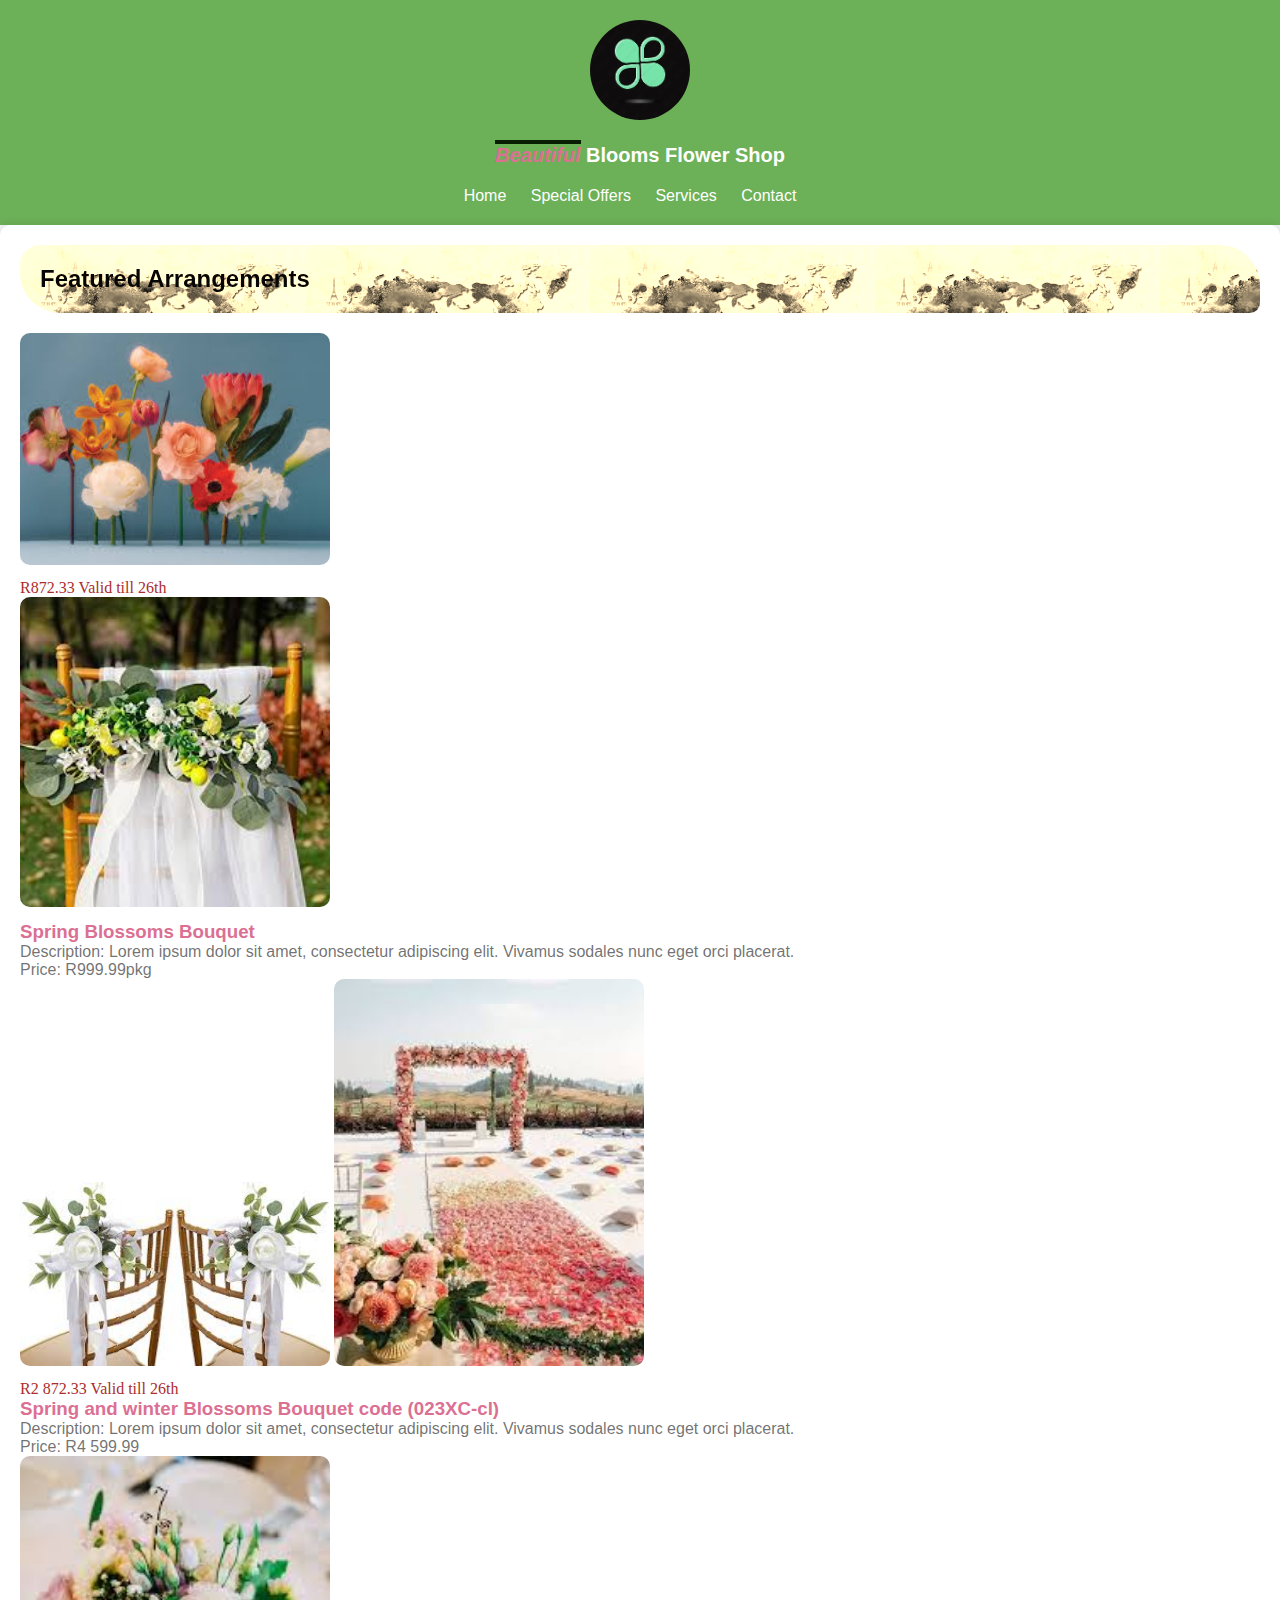
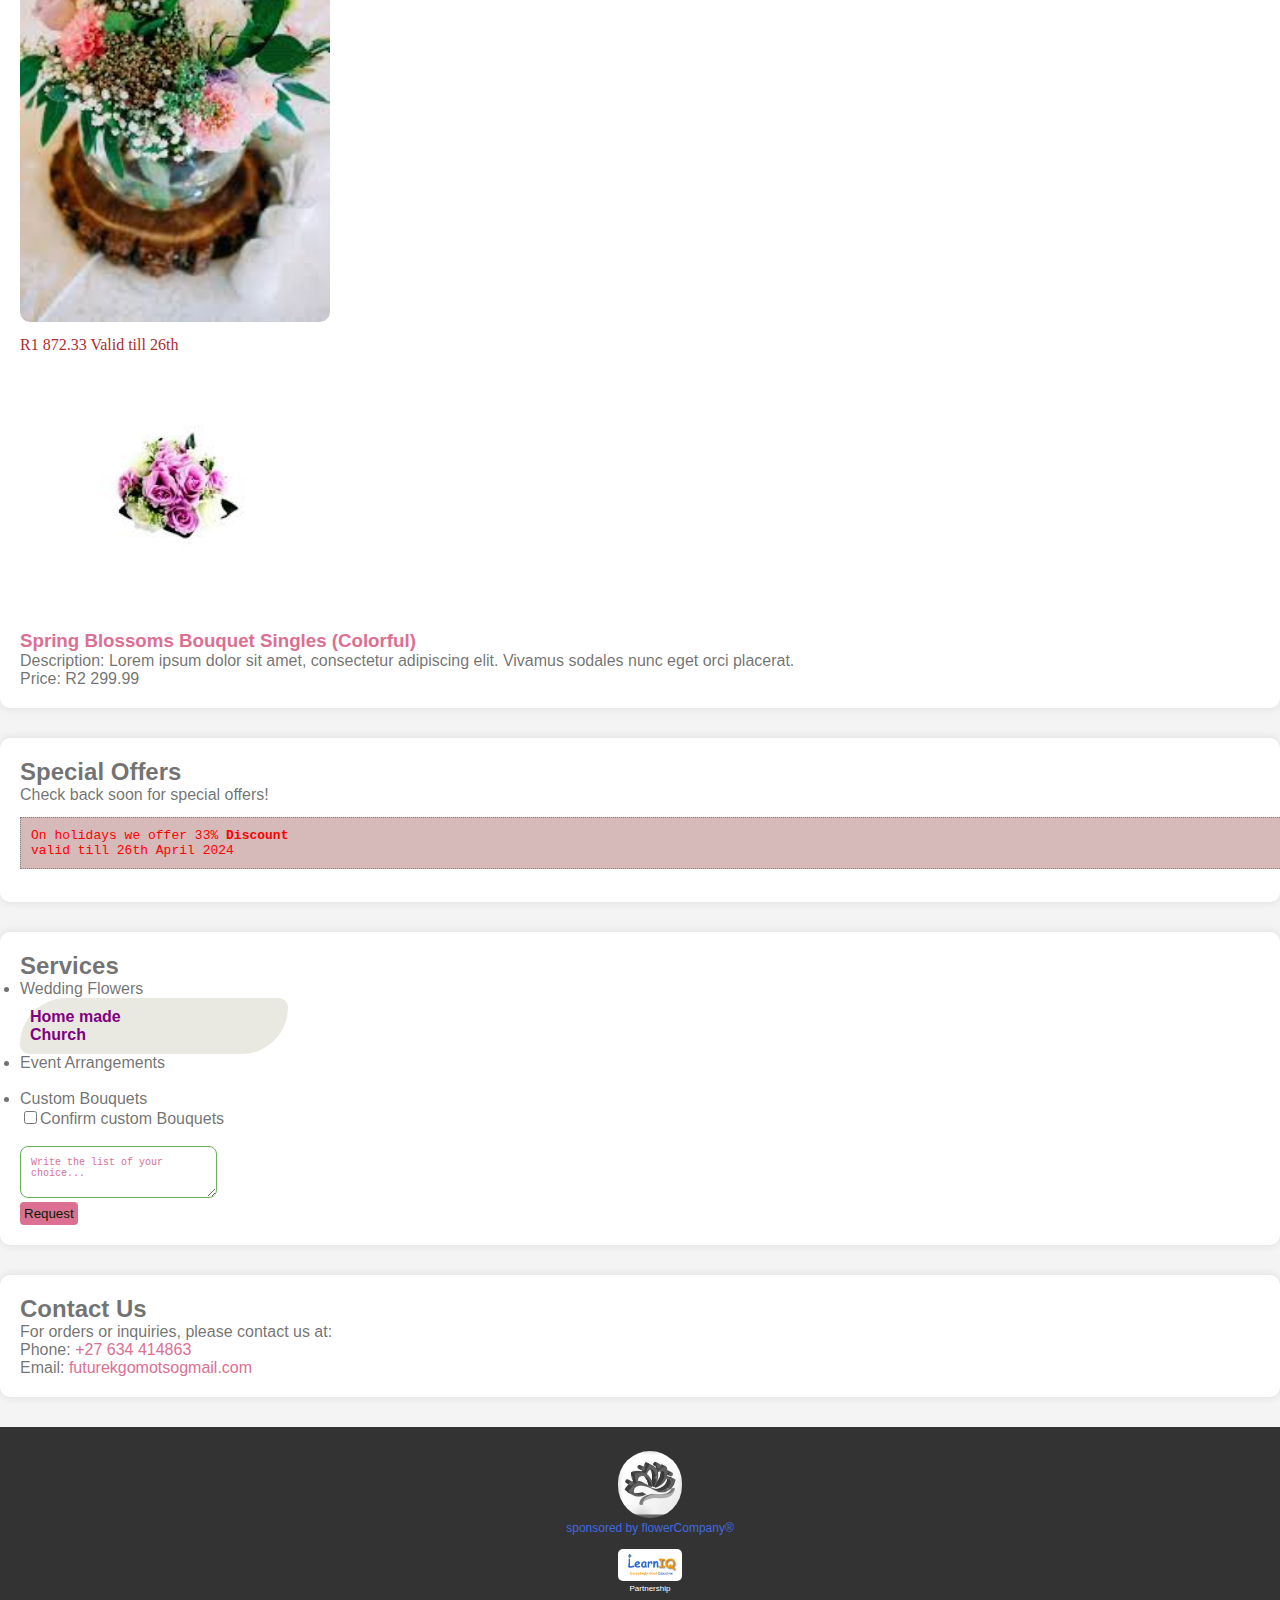
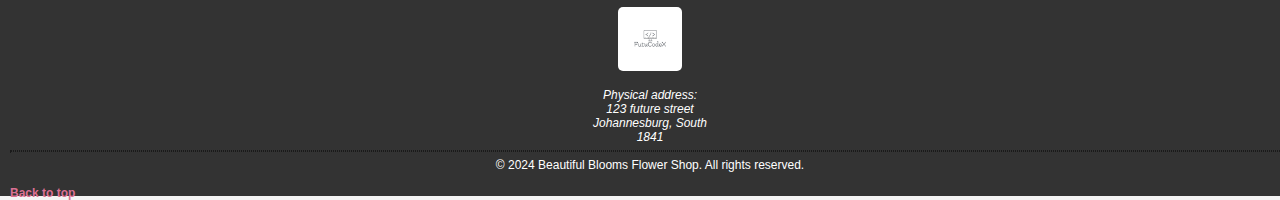
==== index.html @ e0ae20db "Rename index.htm to index.html" ====
<!DOCTYPE html>
<html lang="en">
<head>
    <meta charset="UTF-8">
    <meta name="viewport" content="width=device-width, initial-scale=1.0">
    <title>Beautiful Blooms Flower Shop</title>
    <link rel="stylesheet" href="style.css">
</head>
<body>
    <!-- top menu section here nav -->
    <header>
        <img src="images/images (28).jpeg">
        <h1><span>Beautiful</span> Blooms Flower Shop</h1>
        <nav>
            <ul>
                <li><a href="#home" >Home</a></li>
                <li><a href="#offers">Special Offers</a></li>
                <li><a href="#services">Services</a></li>
                <li><a href="#contact">Contact</a></li>
            </ul>
        </nav>
    </header>

    <section id="home">
        
        <div class="dropdown">
            <h2 id="h2">Featured Arrangements</h2>
            <div class="dropdown-content">
                <a href="#c1">Spring Blossoms Bouquet</a>
                <a href="#c2">Spring and winter Blossoms Bouquet code (023XC-cl)</a>
                <a href="#c3">Spring Blossoms Bouquet Singles (Colorful)</a>
            </div>
        </div>
        <div id="c1" class="arrangement">
            
            <img src="images/images (10).jpeg" alt="Floral Arrangement 1">
            <figcaption>R872.33 Valid till 26th</figcaption>
            <img src="images/images (9).jpeg" alt="Floral Arrangement 1">
            <h3>Spring Blossoms Bouquet</h3>
            <p>Description: Lorem ipsum dolor sit amet, consectetur adipiscing elit. Vivamus sodales nunc eget orci placerat.</p>
            <p>Price: R999.99pkg</p>
        </div>

        <div id="c2" class="arrangement">
            <img src="images/images (8).jpeg" alt="Floral Arrangement 1">
            <img src="images/download.jpeg" alt="Floral Arrangement 1">
            <figcaption>R2 872.33 Valid till 26th</figcaption>
            <h3>Spring and winter Blossoms Bouquet code (023XC-cl)</h3>
            <p>Description: Lorem ipsum dolor sit amet, consectetur adipiscing elit. Vivamus sodales nunc eget orci placerat.</p>
            <p>Price: R4 599.99</p>
        </div>

        <div id="c3" class="arrangement">
        <img src="images/images (12).jpeg" alt="Floral Arrangement 1">
        <figcaption>R1 872.33 Valid till 26th</figcaption>
            <img src="images/images (7).jpeg" alt="Floral Arrangement 1">
            <h3>Spring Blossoms Bouquet Singles (Colorful)</h3>
            <p>Description: Lorem ipsum dolor sit amet, consectetur adipiscing elit. Vivamus sodales nunc eget orci placerat.</p>
            <p>Price: R2 299.99</p>
        </div>
    </section>


    <section id="offers">
        <h2>Special Offers</h2>
        <p>Check back soon for special offers!</p>
        <pre>On holidays we offer 33% <b>Discount <br></b>valid till 26th April 2024</pre>
    </section>

    <section id="services">
        <h2>Services</h2>
        <ul>
            <li>Wedding Flowers
                <ul class="sub">
                    <li>Home made</li>
                    <li>Church</li>
                </ul>
            </li>
            <li>Event Arrangements</li>
            <br>
            <li>Custom Bouquets
                <form method="get" action="#" target="_self">
                    <div class="form-box">
                        <label><input type="checkbox" required>Confirm custom Bouquets</label><br><br>
                        <textarea placeholder="Write the list of your choice..." required></textarea><br>
                        <input type="submit" value="Request">
                    </div>
                </form>
            </li>
        </ul>
    </section>

    <section id="contact">
        <h2>Contact Us</h2>
        <p>For orders or inquiries, please contact us at:</p>
        <p>Phone: <a href="tel:+27634414863">+27 634 414863</a></p>
        <p>Email: <a href="tel:+27634414863">futurekgomotsogmail.com</a></p>
    </section>
                    <!-- footer section here  -->
    <footer>

    <br>
    <img id="ft" title="flowerCompany" src="images/images (29).jpeg" alt="Floral Arrangement 1">
    <p style="color: royalblue;"  >sponsored by flowerCompany&reg;</p><br>
    <img id="ft2" title="LearnIQ" src="images/Screenshot (93).png" alt="Floral Arrangement 1">

            <p style="font-size: 8px;">Partnership</p>
    <br>
    <img id="ft2" title="FutuCodeX" src="images/bb0778d065374bfe85b2e5ec1e1ba39f.png" alt="Floral Arrangement 1">
    <br><br>
    <Address>Physical address:<br>
        123 future street <br>
    Johannesburg, South<br>1841</Address>
    <hr>
        <p>&copy; 2024 Beautiful Blooms Flower Shop. All rights reserved.</p>
        <br>
        <a id="top" href="#">Back to top</a>
    </footer>
     <!-- footer section end -->
</body>
</html>
---- style.css ----
body, h1, h2, h3, p, ul, li {
    margin: 0;
    padding: 0;
}

body {
    font-family: 'Segoe UI', Tahoma, Geneva, Verdana, sans-serif;
    background-color: #f4f4f4;
    color: #202020a2;
}
html{
    scroll-behavior: smooth;
}

header {
    background-color: #6cb057;
    color: #fff;
    padding: 20px;
    text-align: center;
}

header h1 {
    margin: 0;
    font-size: 20px;
    padding: 20px;
   
}

nav ul {
    list-style-type: none;
    text-align: center;
}

nav ul li {
    display: inline;
    margin-right: 20px;
}

nav ul li a {
    color: #fff;
    text-decoration: none;
    
}
nav ul li a:hover{
    color: #071f00;
    width: 50%;
    background: palevioletred;
    padding: 10px;
    border-radius: 4px;
    transition: .2s ease-in;

    font-weight: 700;
}

section {
    padding: 20px;
    margin-bottom: 30px;
    background-color: #fff;
    border-radius: 10px;
    box-shadow: 0 0 10px rgba(0, 0, 0, 0.1);
}

section #h2 {
    margin-bottom: 20px;
    font-size: 24px;
    color: #040404;
    background-image:url(images/images\ \(24\).jpeg);
    padding: 20px;
    border-radius: 20px 40px 10px;
    cursor: pointer;
    filter: sepia(4);
   
}
footer {
    background-color: #000000ca;
    color: #fff;
    text-align: center;
    padding: 10px;
    position: relative;
    bottom: 0;
    width: 100%;
    font-size: 12px;
}
hr{
    border: rgba(5, 5, 5, 0.533) dotted 1px;
}
h1{
    font-size: 10px;
}
span{
    color: palevioletred;
    border-top: #071f00 solid 4px;
    font-style: oblique;
}
pre{
    color: red;
    border: gray dotted 1px;
    padding: 10px;
    background: rgba(154, 82, 82, 0.405);
    width: 100%;
}
textarea{
    border-radius: 8px;

    border: #6cb057 solid 1px;
    padding: 10px;
    outline: none;
}
input{
    background: palevioletred;
    color: #071f00;
    border: none;
    border-radius: 4px;
    padding: 4px;
    cursor: pointer;
}
a{
    text-decoration: none;
    color: palevioletred;
    transition: background .4s ease-in;
    
}
a:hover{
    color: #071f00;
    background: palevioletred;
    border-radius: 5px;
    padding: 4px;
    margin: 4px;
}
.arrangement img {
    width: 25%;
    height: 25%;
    border-radius: 10px;
    margin-bottom: 10px;
    cursor: e-resize;

}

.arrangement h3 {
    color:palevioletred;
}
.sub{
    color: purple;
    padding: 10px;
    list-style-type: none;
    background: hsl(53, 16%, 90%);
    width: 20%;
    border-radius: 50px 10px;
    font-weight: bold;
}

.dropdown-content a{
    display: block;
    text-decoration: none;
    margin: 10px;
    color: rgb(96, 96, 96);
    padding: 4px;
    width: 100%;
    transition: background .3s ease;
}
.dropdown-content{
    display: none;
    transition: all .3s ease;
   
}
.dropdown{
    transition: all .3s ease;
}

.dropdown:hover .dropdown-content{
    display: block;
   
   
}
.dropdown-content a:hover{
    background: palevioletred;
    border-radius: 5px;
  
   
}
[src="images/images (28).jpeg"]{
    border-radius: 100%;
    height: 100px;
    width: 100px;
    filter: invert(20);
    cursor: pointer;
}

#top{
    color:palevioletred;
    float: left;
    font-weight: 700;

}
#top:hover{
    background: linear-gradient(palevioletred,gray, #071f00);
    padding: 2px;
}
#ft{
    border-radius: 5000px;
    height: 5%;
    width: 5%;
    filter: grayscale(2);

}
#ft2{
    border-radius: 5px;
    height: 5%;
    width: 5%;
}
#ft,#ft2{
    cursor: pointer;
}
::placeholder{
    font-size: 10px;
    color: palevioletred;
}

[type="checkbox"]:user-valid{
    outline: none;
}
figcaption{
    color: rgb(172, 45, 45);
font-family: cursive;

}
nav ul li a:focus{
    color: palevioletred;
    background: white;
    transition: background .3s ease;
}

@media (max-width: 920px) {
 

    header {
        padding: 30px;
    }

    header h1 {
        font-size: 18px;
    }

    section {
        padding: 30px;
    }

    section h2 {
        font-size: 28px;
    }

    footer {
        padding: 15px;
    }
    nav ul li a {
        color: #fff;
        text-decoration: none;
        display: block;
     
    }
    nav ul li a{
        display: block;
        
    }
    .arrangement {
        width: 100%;
        margin: 0 2.5%;
    }
}
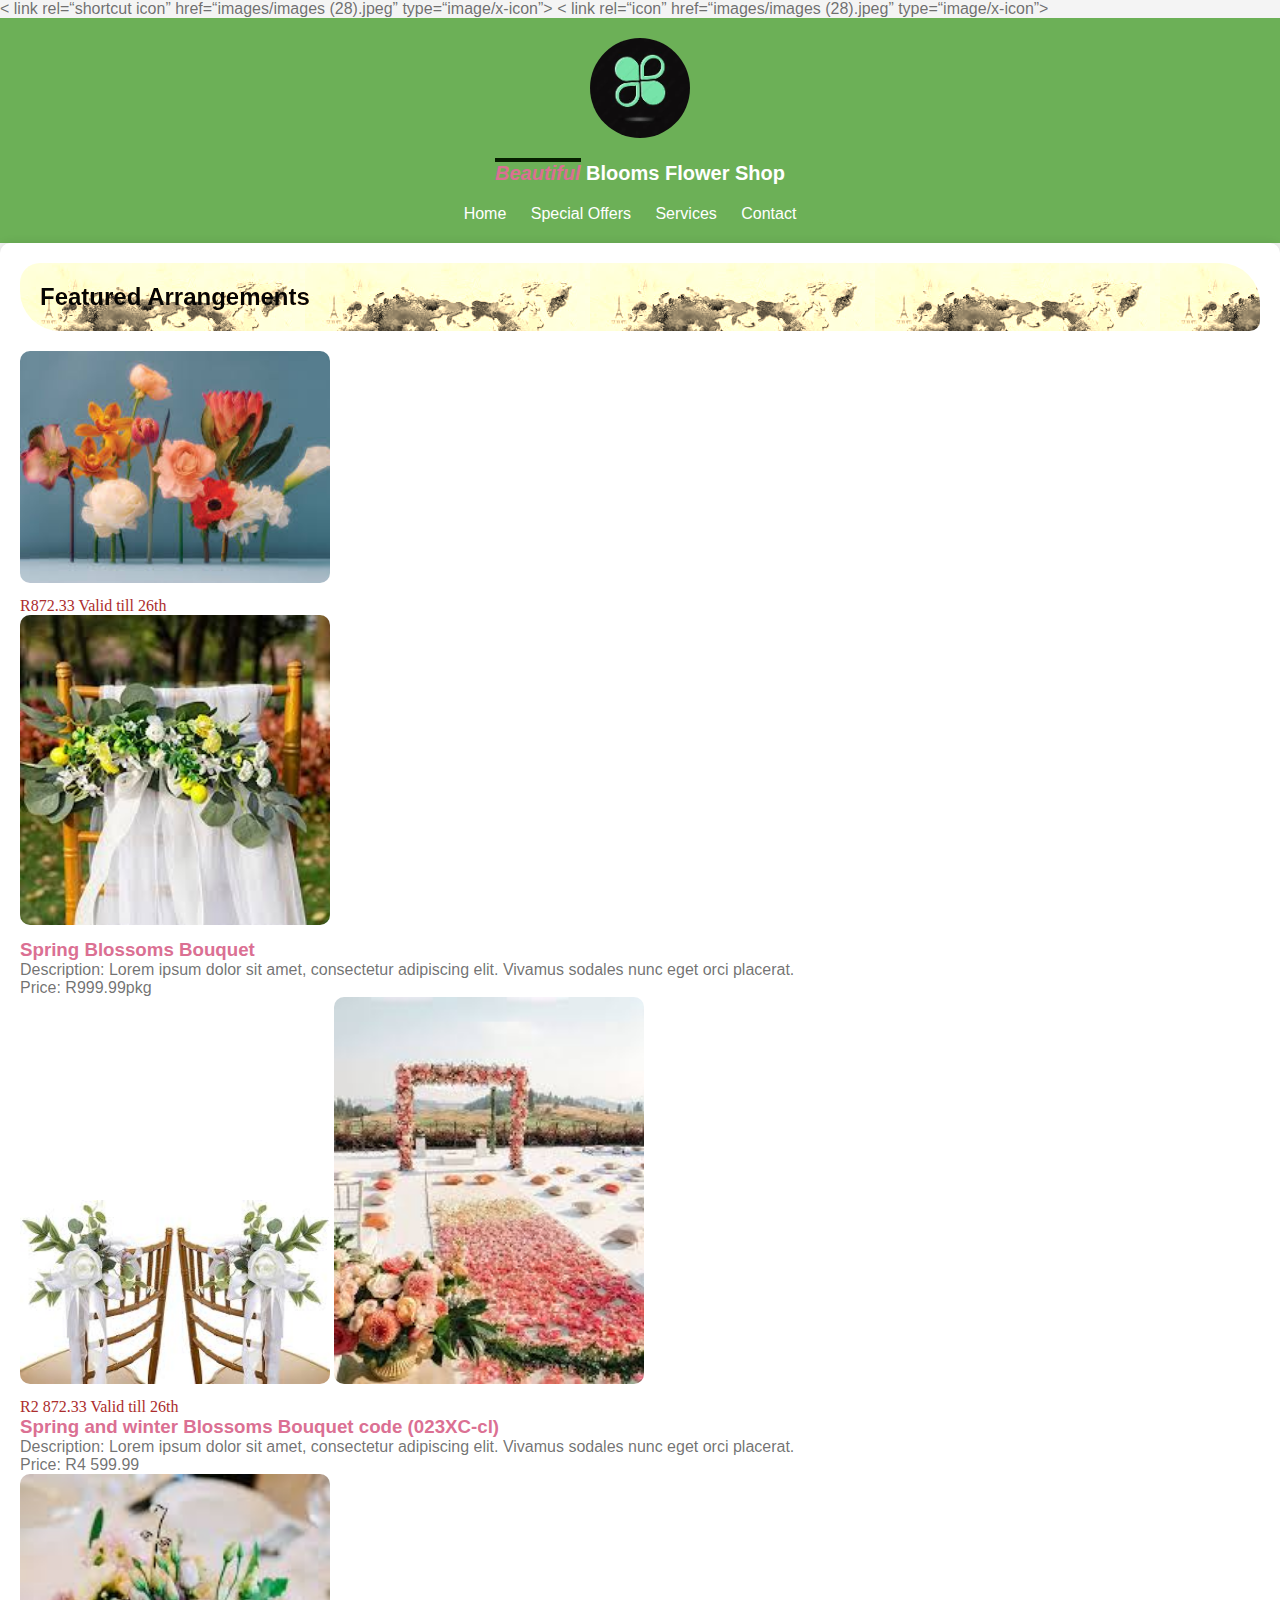
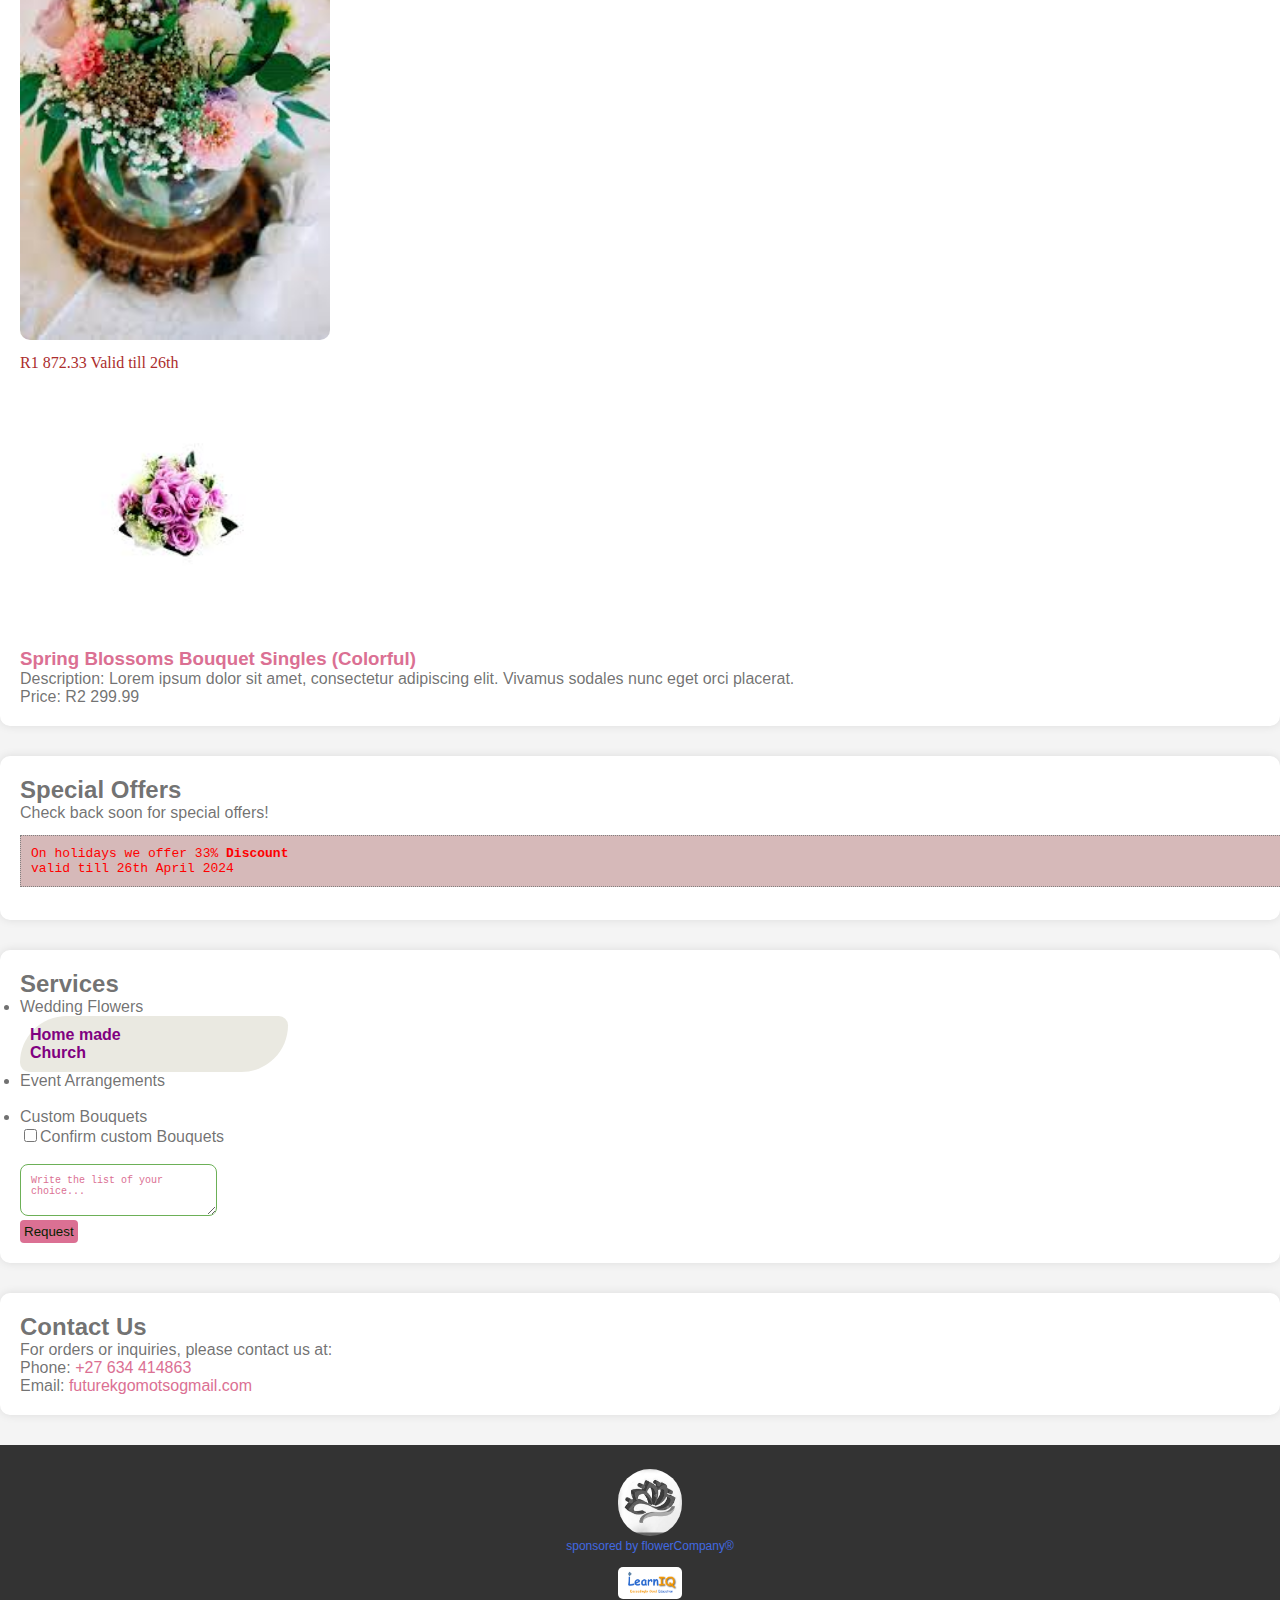
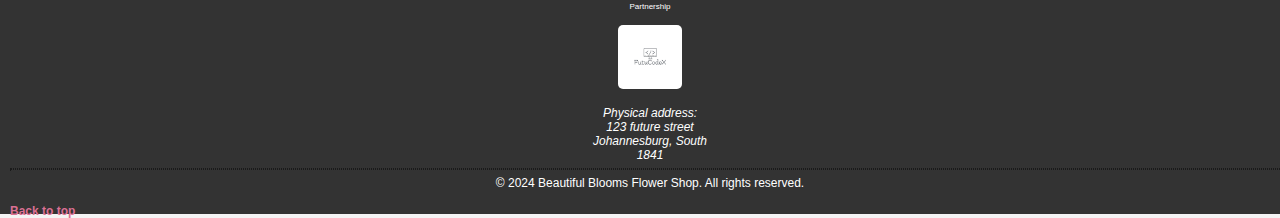
==== commit e4c8991f: "Update index.html" ====
--- a/index.html
+++ b/index.html
@@ -5,6 +5,15 @@
     <meta name="viewport" content="width=device-width, initial-scale=1.0">
     <title>Beautiful Blooms Flower Shop</title>
     <link rel="stylesheet" href="style.css">
+
+
+< link rel=“shortcut icon” href=“images/images (28).jpeg” type=“image/x-icon”>
+< link rel=“icon” href=“images/images (28).jpeg” type=“image/x-icon”>
+
+
+
+
+
 </head>
 <body>
     <!-- top menu section here nav -->
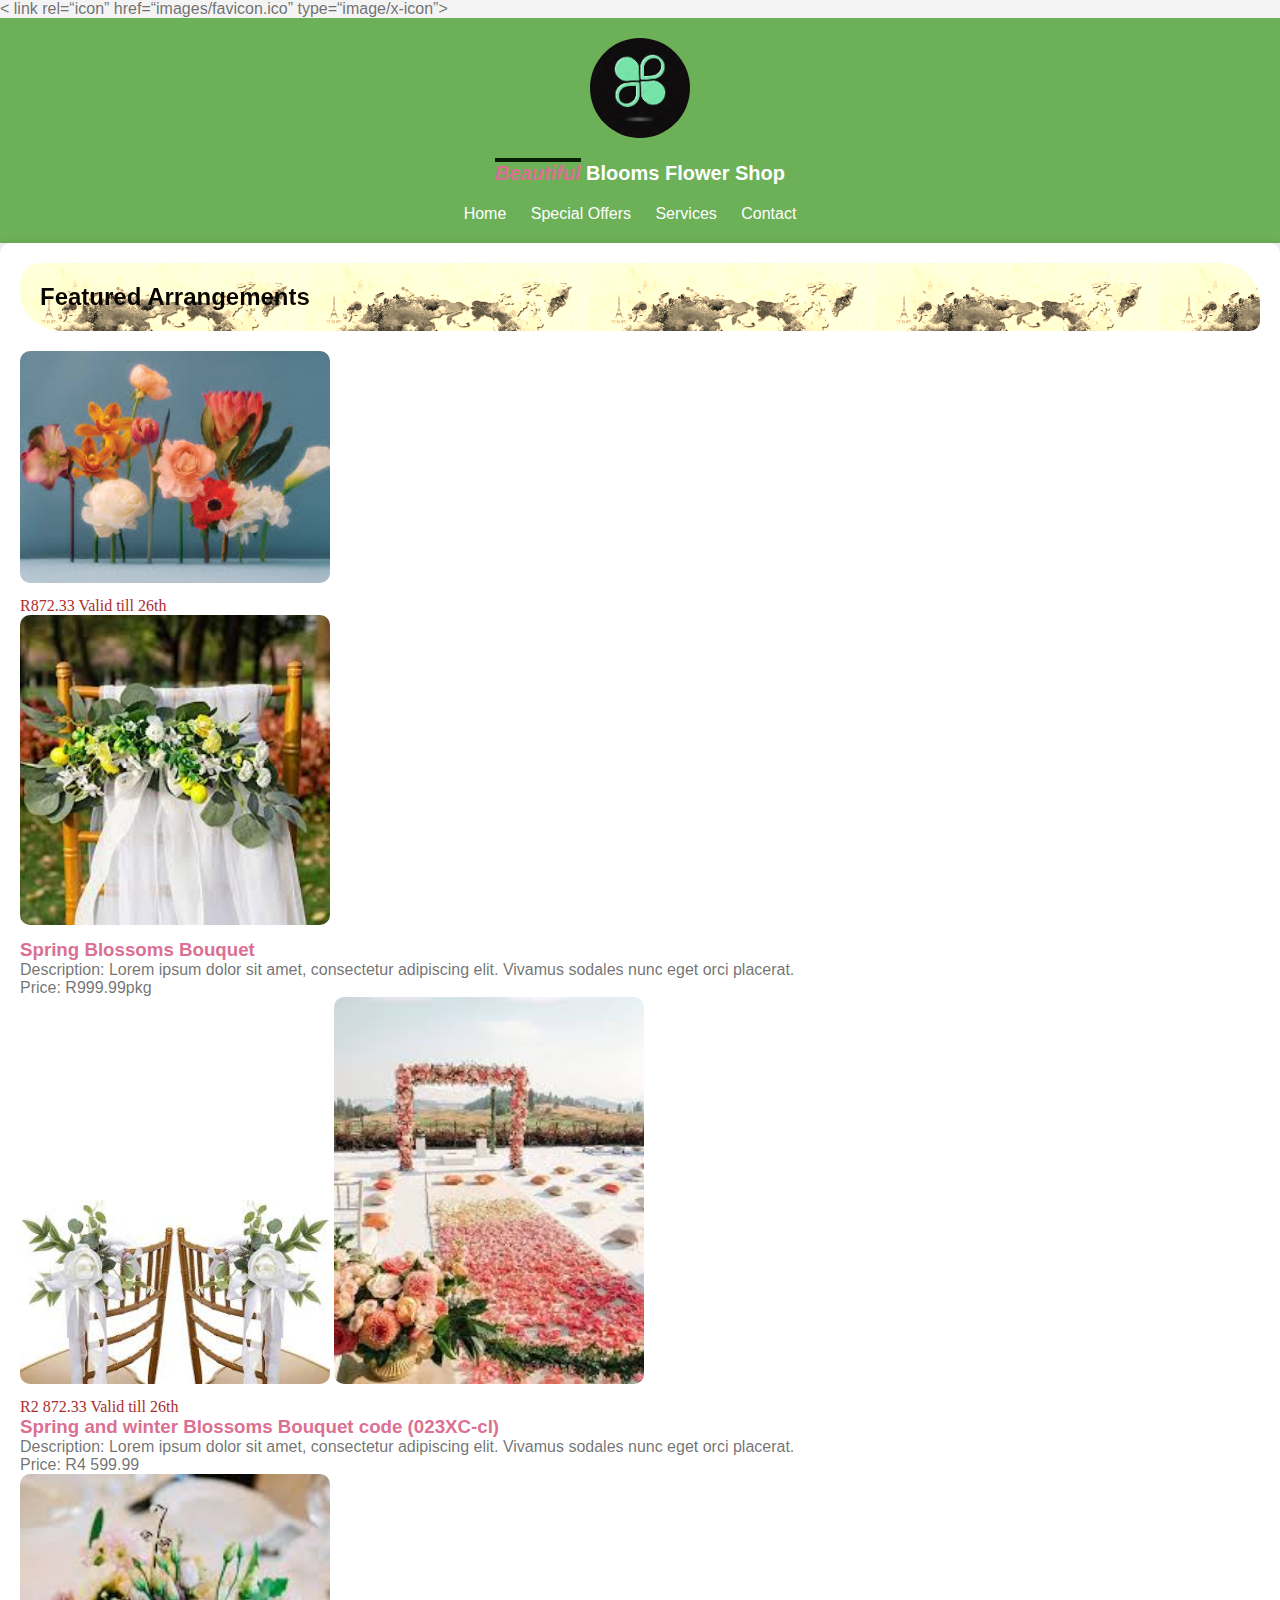
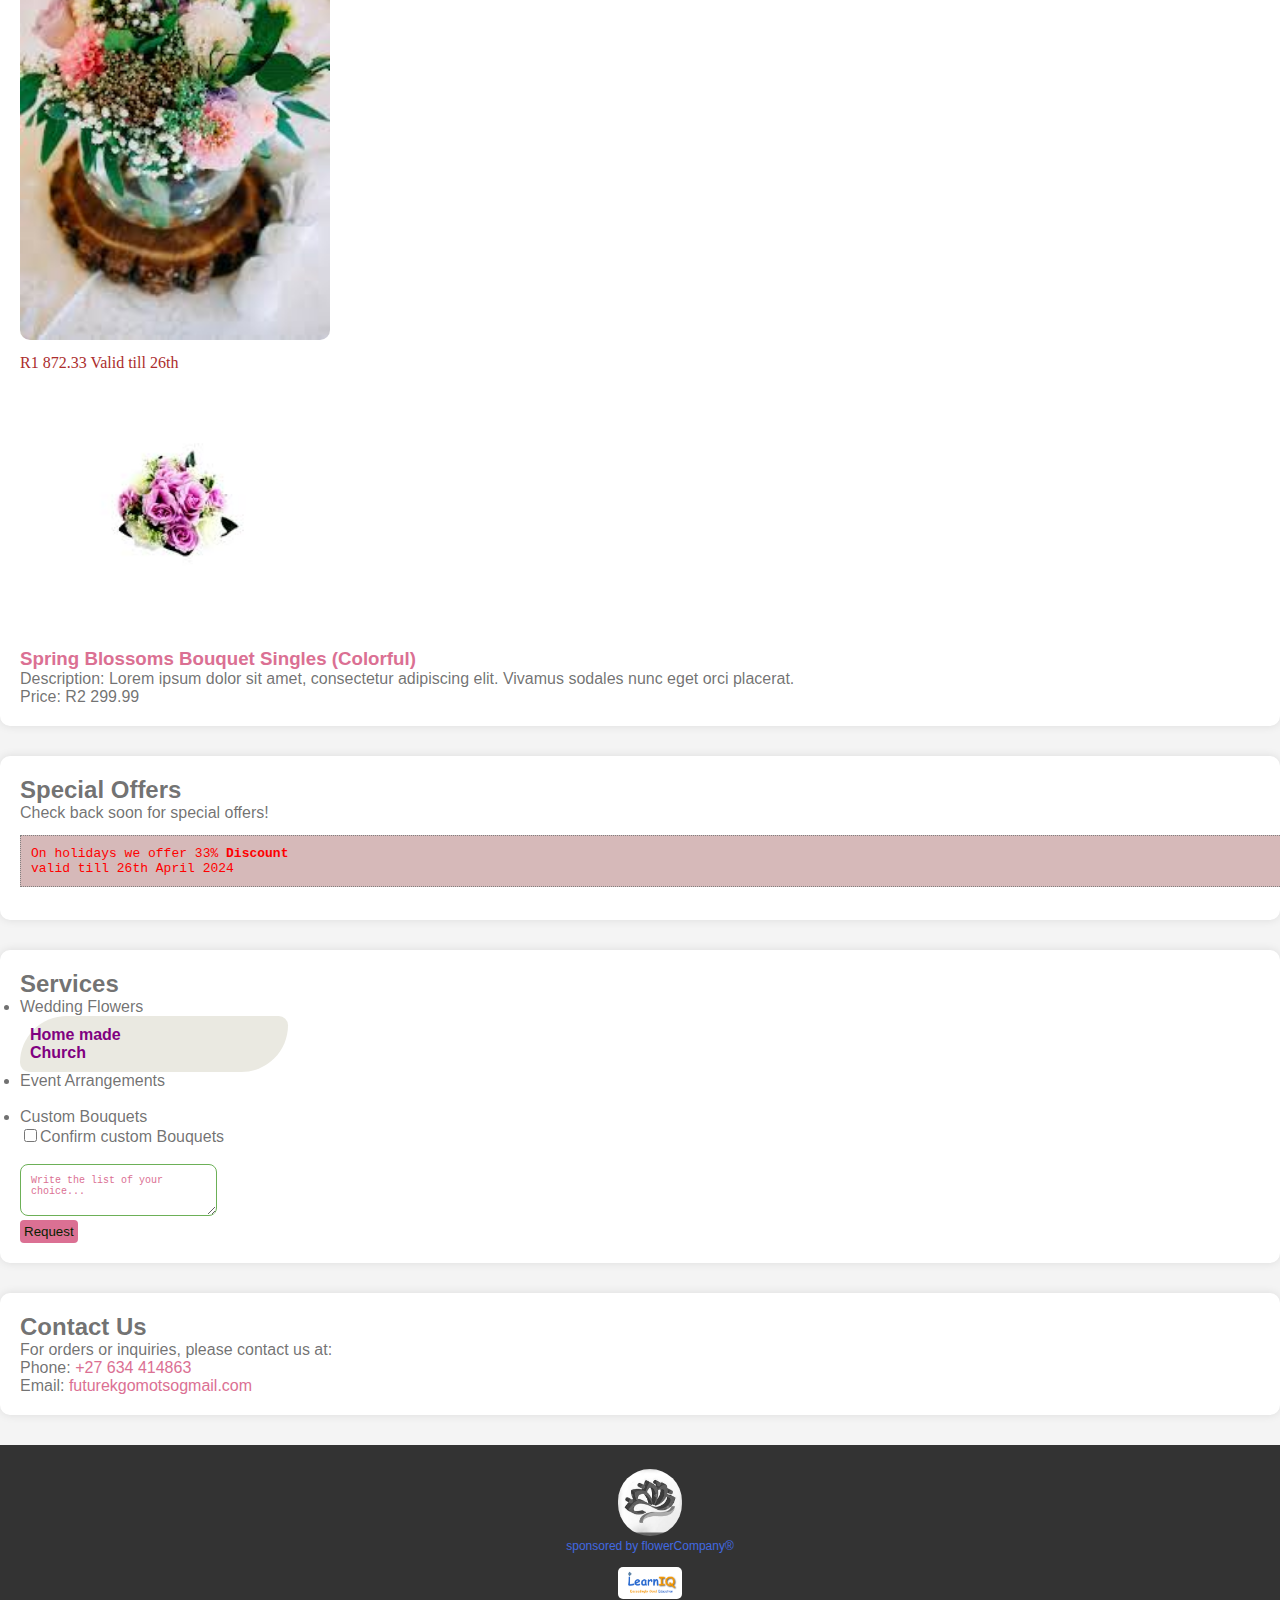
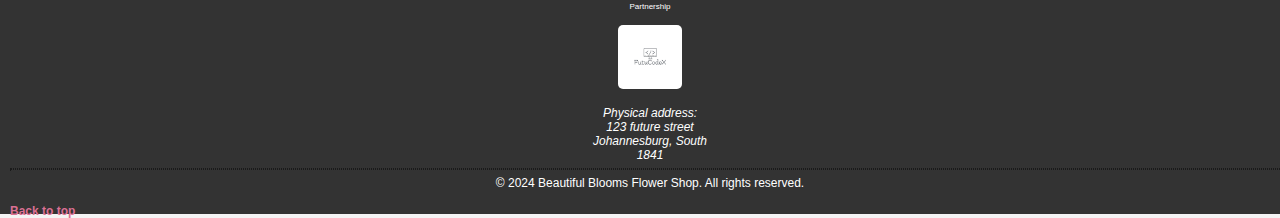
==== commit f51341a0: "Update index.html" ====
--- a/index.html
+++ b/index.html
@@ -7,8 +7,7 @@
     <link rel="stylesheet" href="style.css">
 
 
-< link rel=“shortcut icon” href=“images/images (28).jpeg” type=“image/x-icon”>
-< link rel=“icon” href=“images/images (28).jpeg” type=“image/x-icon”>
+< link rel=“icon” href=“images/favicon.ico” type=“image/x-icon”>
 
 
 
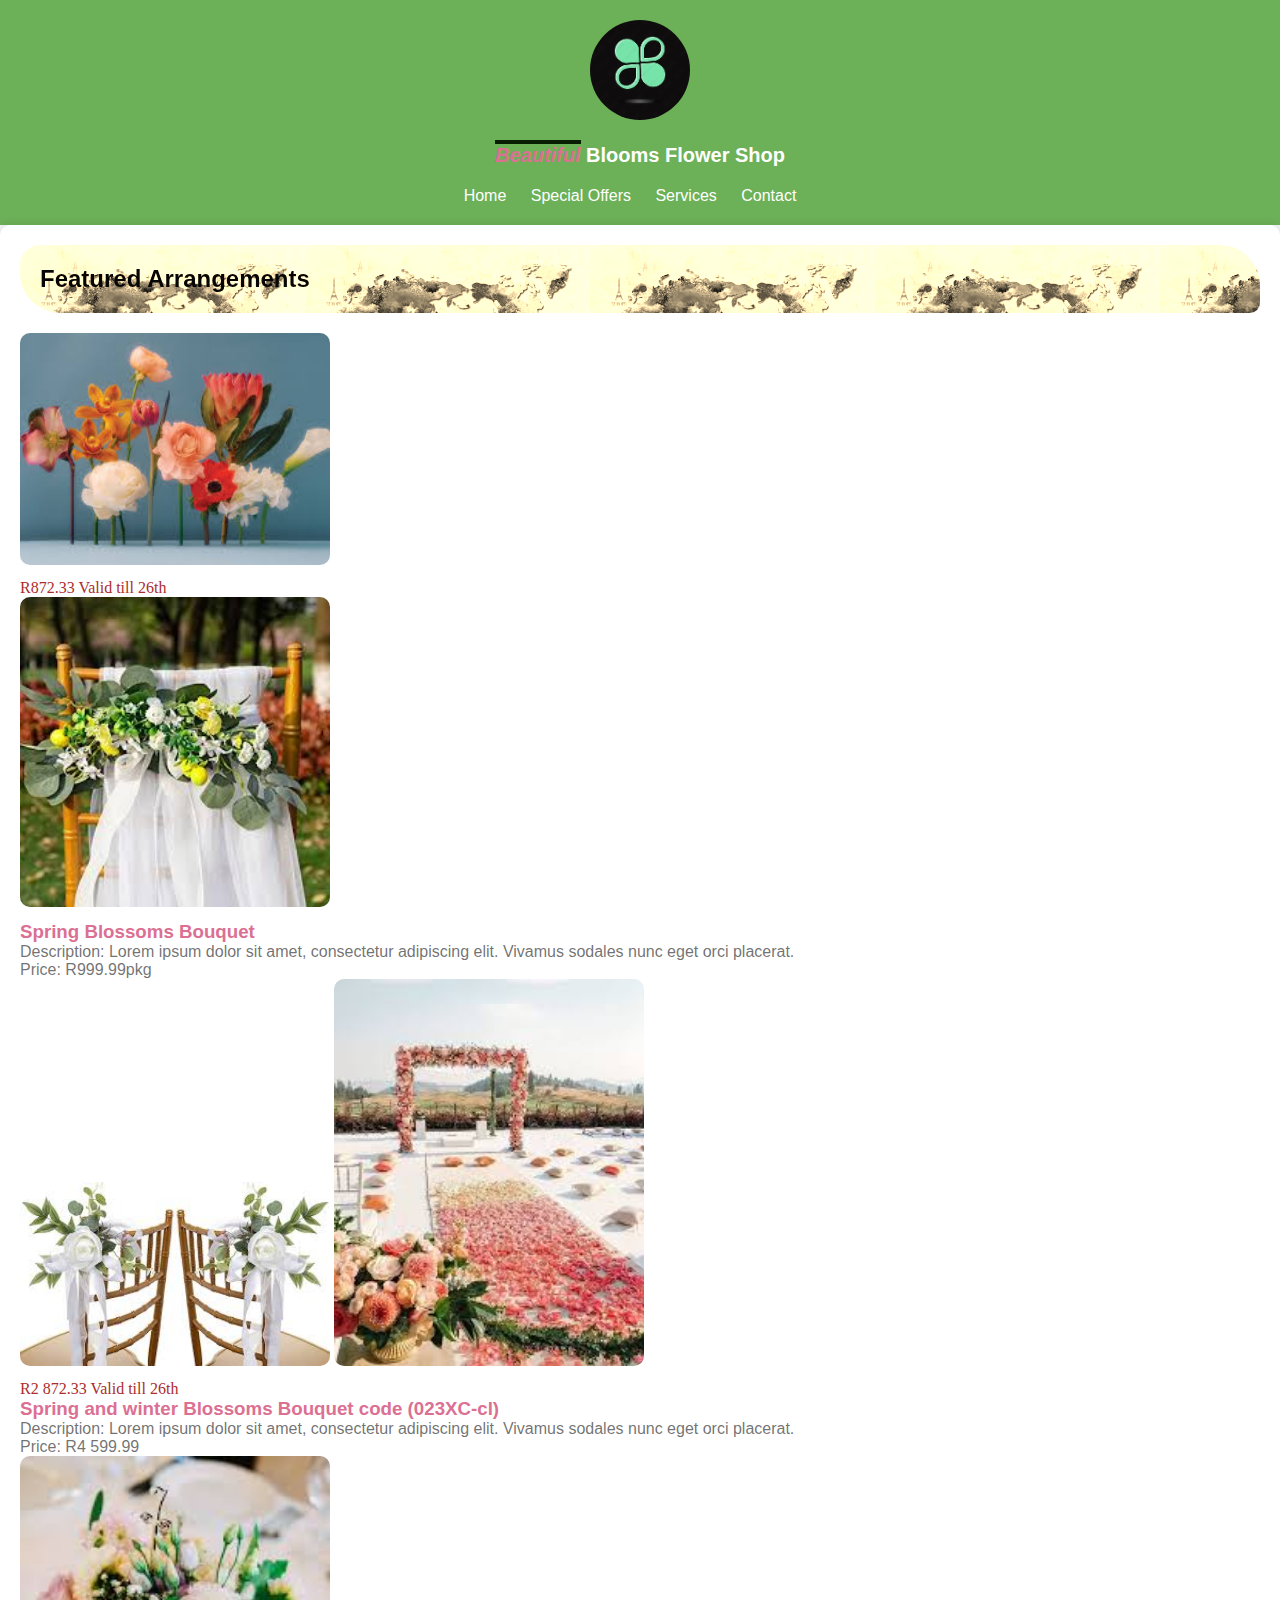
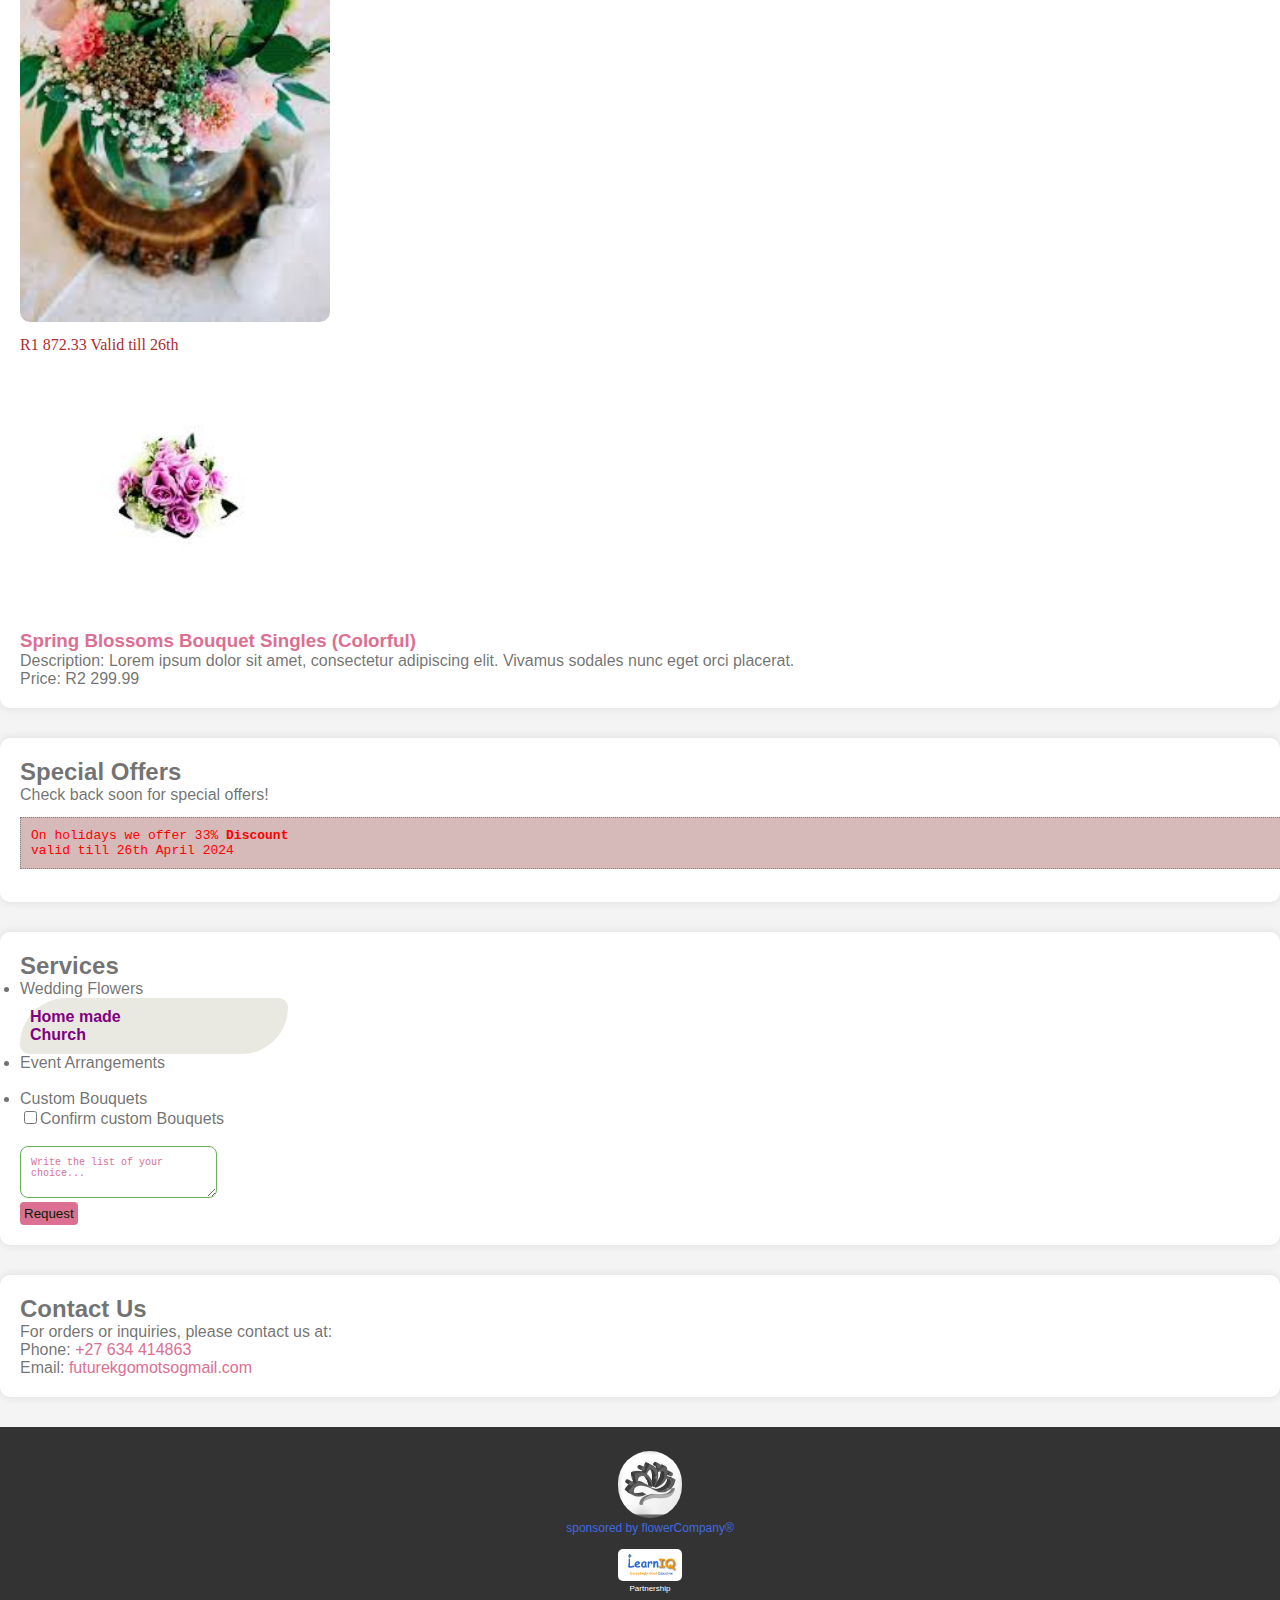
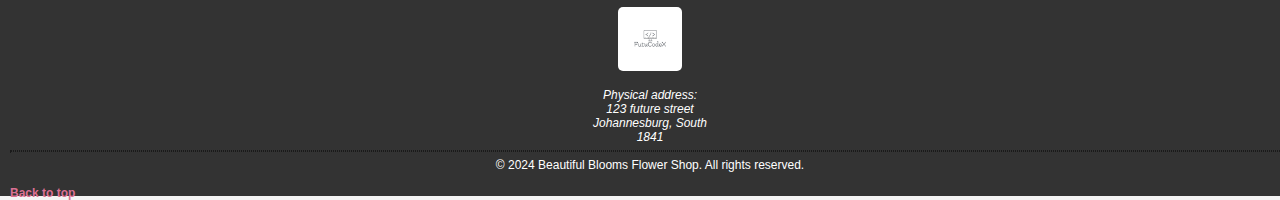
==== commit 4b930b82: "Update index.html" ====
--- a/index.html
+++ b/index.html
@@ -7,7 +7,7 @@
     <link rel="stylesheet" href="style.css">
 
 
-< link rel=“icon” href=“images/favicon.ico” type=“image/x-icon”>
+<link rel="icon" href="images/favicon.ico" type="image/x-icon">
 
 
 
